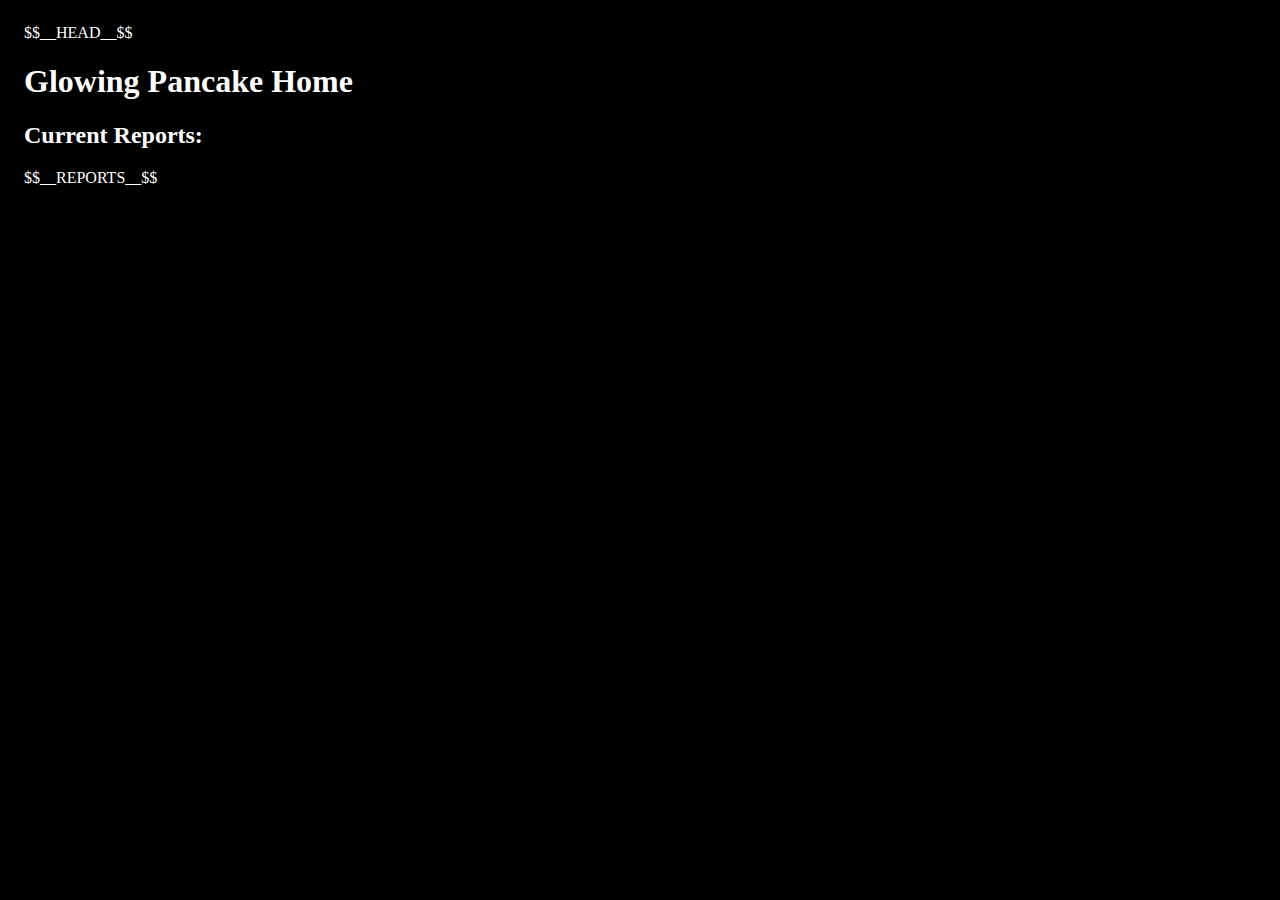
==== client/template/index.html @ 12c9e438 "Web server now working" ====
<!DOCTYPE html>
<html dir="ltr" lang="en-US">
<head>
    <meta charset="utf-8">
    <meta name="viewport" content="width=device-width, initial-scale=1.0, viewport-fit=cover">
    <title>Home</title>

    <link rel="stylesheet" href="../css/bootstrap_v4_0_0.css" />
    <style>
        body {
            background-color: black;
            color: white;
            padding: 1rem;
        }

        table {
            border-collapse: collapse;
        }

        table tbody tr:hover {
            background-color: #202020;
        }

        thead {
            border-bottom: solid white 2px;
        }

        tr td, tr th {
            padding: 0.5rem 1rem 0.5rem 0.1rem;
        }

        .positive {
            color: green;
        }

        .negative {
            color: red;
        }
    </style>
    $$__HEAD__$$
</head>
<body>
    <h1>Glowing Pancake Home</h1>
    <h2>Current Reports:</h2>
    $$__REPORTS__$$
</body>
</html>
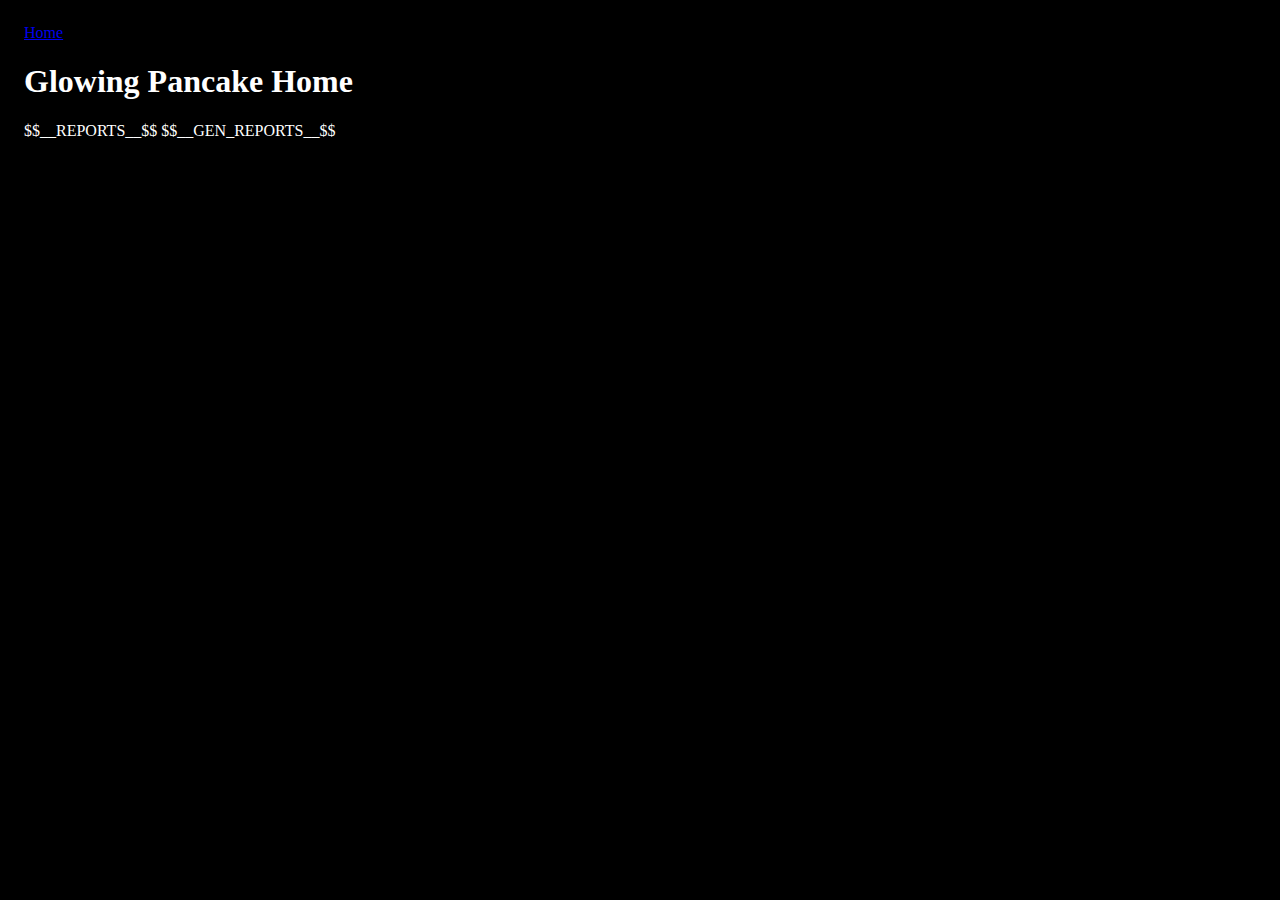
==== commit 7e2530d7: "Allow report generation from the home page" ====
--- a/client/template/index.html
+++ b/client/template/index.html
@@ -5,6 +5,8 @@
     <meta name="viewport" content="width=device-width, initial-scale=1.0, viewport-fit=cover">
     <title>Home</title>
 
+    <script src="../js/request.js"></script>
+    <script src="../js/spec/index.js"></script>
     <link rel="stylesheet" href="../css/bootstrap_v4_0_0.css" />
     <style>
         body {
@@ -37,11 +39,12 @@
             color: red;
         }
     </style>
-    $$__HEAD__$$
 </head>
 <body>
+    <a href="../">Home</a>
     <h1>Glowing Pancake Home</h1>
-    <h2>Current Reports:</h2>
     $$__REPORTS__$$
+
+    $$__GEN_REPORTS__$$
 </body>
 </html>